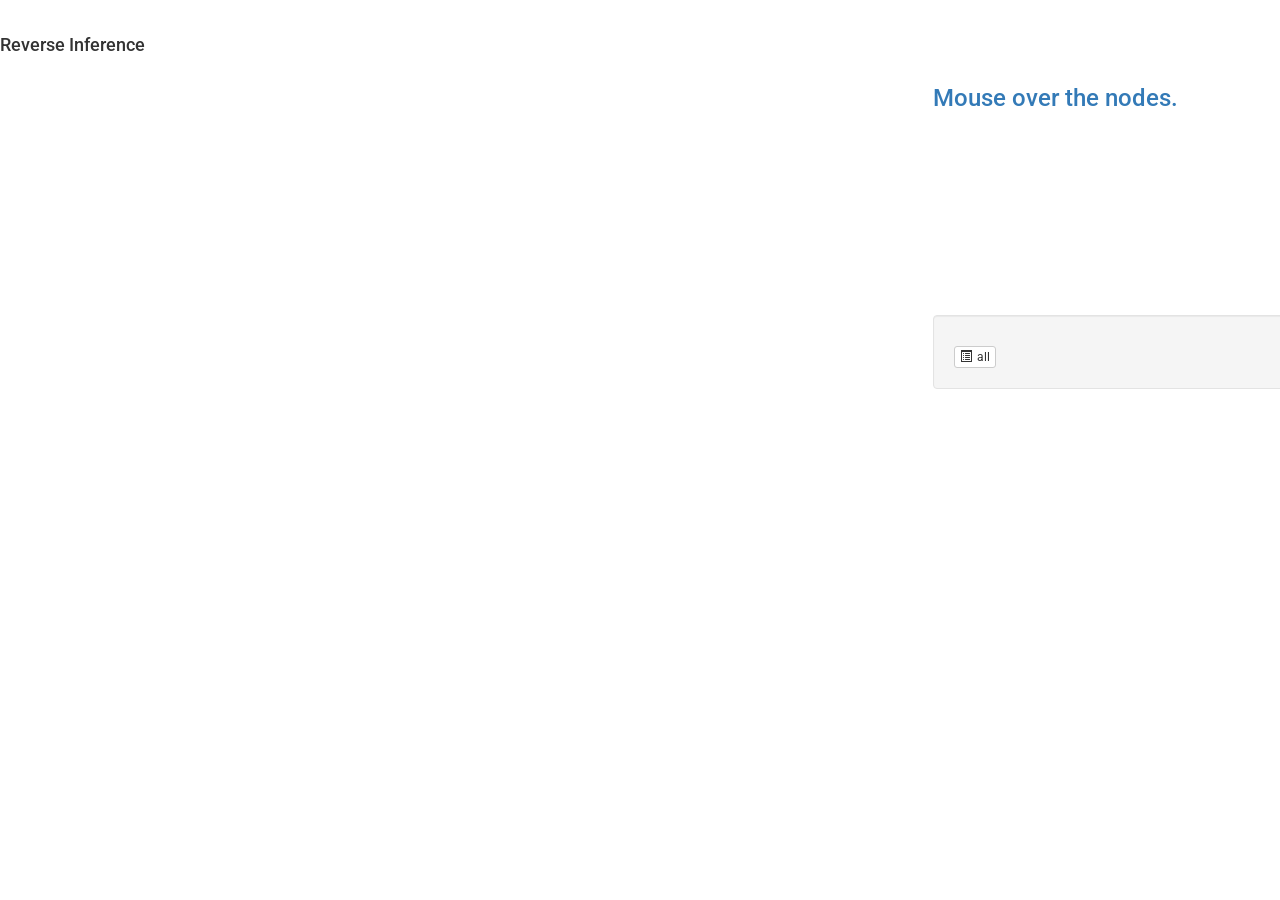
==== treeci/index.html @ a7011471 "first commit" ====
<!DOCTYPE html>
<head>
    <title>Reverse Inference</title>
    <script src="http://code.jquery.com/jquery-2.1.4.min.js"></script>
    <link rel="stylesheet" type="text/css" href="https://maxcdn.bootstrapcdn.com/bootstrap/3.3.4/css/bootstrap.min.css">
    <script src="https://maxcdn.bootstrapcdn.com/bootstrap/3.3.4/js/bootstrap.min.js"></script>
    <script src="js/stalactite.js"></script>
    <script src="//cdn.datatables.net/1.10.7/js/jquery.dataTables.min.js"></script>
    <script src="//cdn.datatables.net/plug-ins/1.10.7/integration/bootstrap/3/dataTables.bootstrap.js"></script>
    <link href='http://fonts.googleapis.com/css?family=Roboto:300' rel='stylesheet' type='text/css'>
    <link href='//cdn.datatables.net/plug-ins/1.10.7/integration/bootstrap/3/dataTables.bootstrap.css' rel='stylesheet' type='text/css'>
    <link rel="stylesheet" type="text/css" href="css/style.css">

</head>

<meta charset="utf-8">
<body>
<div class="container">
    <div class="row">
         <h4 class="float-left">Reverse Inference</h4>
    </div>
    <div class="row">
        <div class="col-md-8" id="tree"></div>
        <div class="col-md-4" id="info">
                <div class="row" id="info-box">
                       <a id="node_name_link"><h3 id="node_name">Mouse over the nodes.</h3></a>
                       <h3 id="node_contrast" class="hidden"></h3>
                       <h4 id="node_task" class="hidden"></h4>
                       <p id="node_description"></p> 
                </div>
                <div id="node_concepts" class="row hidden" style="margin-bottom:10px">

                </div>
                <!-- Buttons -->
                <div class="row well" id="button_controls">
                        <div style="margin-top:10px">

                            <!-- Table to see all scores -->
                            <a href="table.html">
                                <button class="btn btn-default btn-xs"><span class="glyphicon glyphicon-list-alt"></span>all</button>
                            </a>

                            <!-- Download image or meta data -->                        
                            <a id="node_download" class="hidden" target="_blank">
                                <button class="btn btn-default btn-xs"><span class="glyphicon glyphicon-download-alt"></span>download</button>
                            </a>

                            <!-- Show associated images -->
                            <a id="node_images" class="hidden">
                                <button type="button" data-toggle="modal" data-target="#images_modal" class="btn btn-default btn-xs"><span class="glyphicon glyphicon-eye-open"></span>images</button>
                            </a>

                            <!-- Details page -->
                            <a id="node_details" class="hidden">
                                <button class="btn btn-default btn-xs"><span class="glyphicon glyphicon-info-sign"></span>details</button>
                            </a>
                    </div>
                </div>

                <div class="row hidden" id="scores">
                    <table id="inference" border="1" class="dataframe table table-striped table-bordered">
                        <thead>
                            <th>metric</th>
                            <th>value</th>
                        </thead>
                        <tbody>
                            <!--<tr><td>reverse inference: ranges</td><td id="scores_score_range"></td></tr>-->
                            <tr><td>ranges score (in group)</td><td id="scores_range_score_in"></td></tr>
                            <tr><td>ranges score (out group)</td><td id="scores_range_score_out"></td></tr>
                            <tr><td>ranges score (bayes factor)</td><td id="scores_range_bayes"></td></tr>
                            <tr><td>reverse inference: binary</td><td id="scores_score_binary"></td></tr>
                            <tr><td>binary score (in group)</td><td id="scores_binary_score_in"></td></tr>
                            <tr><td>binary score (out group)</td><td id="scores_binary_score_out"></td></tr>
                            <tr><td>binary score (bayes factor)</td><td id="scores_binary_bayes"></td></tr>
                            <tr><td>binary score threshold</td><td id="scores_binary_threshold"></td></tr>
                            <tr><td>in group, N =</td><td id="scores_count_in"></td></tr>
                            <tr><td>out group, N =</td><td id="scores_count_out"></td></tr>
                        </tbody>
                   </table>
              
                </div>

                <!-- Image -->
                <div class="row">
                    <a href="#" id="node_image_holder" class="hidden" target="_blank">
                        <img id="node_image" width="250px" src=""/>
                    </a>
                </div>
        </div>
    </div>
<script src="http://d3js.org/d3.v3.min.js"></script>
<script src="js/reverseinference.js"></script>
</body>

<footer>
    <a class="footer" href="http://poldracklab.stanford.edu" target="_blank">Poldracklab</a>
</footer>

<!-- View Images Modal -->
<script>
$("#brain_maps").stalactite(); 
</script>

<div class="modal fade" id="images_modal">
  <div class="modal-lg">
    <div class="modal-content">
      <div class="modal-header">
        <button type="button" class="close" data-dismiss="modal" aria-label="Close"><span aria-hidden="true">&times;</span></button>
        <h4 class="modal-title">Images Tagged With Concept</h4>
        <div class="row">
            <div class="col-md-2">
                <p>collections </p>
            </div>
            <div class="col-md-10" id="collection_tags">
               <!-- Collection tags will be added here -->
            </div>
        </div>
      </div>
      <div class="modal-body" id="brain_maps" style="text-align: center;">
          <!-- Images get appended here -->
      </div>
      <div class="modal-footer">
        <button type="button" class="btn btn-default" data-dismiss="modal">Close</button>
      </div>
    </div><!-- /.modal-content -->
  </div><!-- /.modal-dialog -->
</div><!-- /.modal -->

</div><!-- close container-->

</html>
---- treeci/css/style.css ----
body {
  font-family: 'Roboto', sans-serif;
}

.node {
  cursor: pointer;
}

.node circle {
  fill: #fff;
  stroke: steelblue;
  stroke-width: 1.5px;
}

.node text {
  font: 10px sans-serif;
}

#info-box {
  height: 250px;
  width: 100%;
}

#node_image {
  padding-top:40px;
  padding-bottom:20px;
  width: 100%;
}

#button_controls {
  padding: 20px;
}

.link {
  fill: none;
  stroke: #ccc;
  stroke-width: 1.5px;
}

.container {
  width: 1400px;
  margin-top: 25px;
}

.glyphicon {
  padding-right:5px;
}

.float-right {
  float: right
}

.float-left {
  float: left;
}

.footer {
  float: right;
  margin-bottom:20px;
  margin-left:5px;
}

/* View Images Modal */
.modal-header {
  height:100px;
}
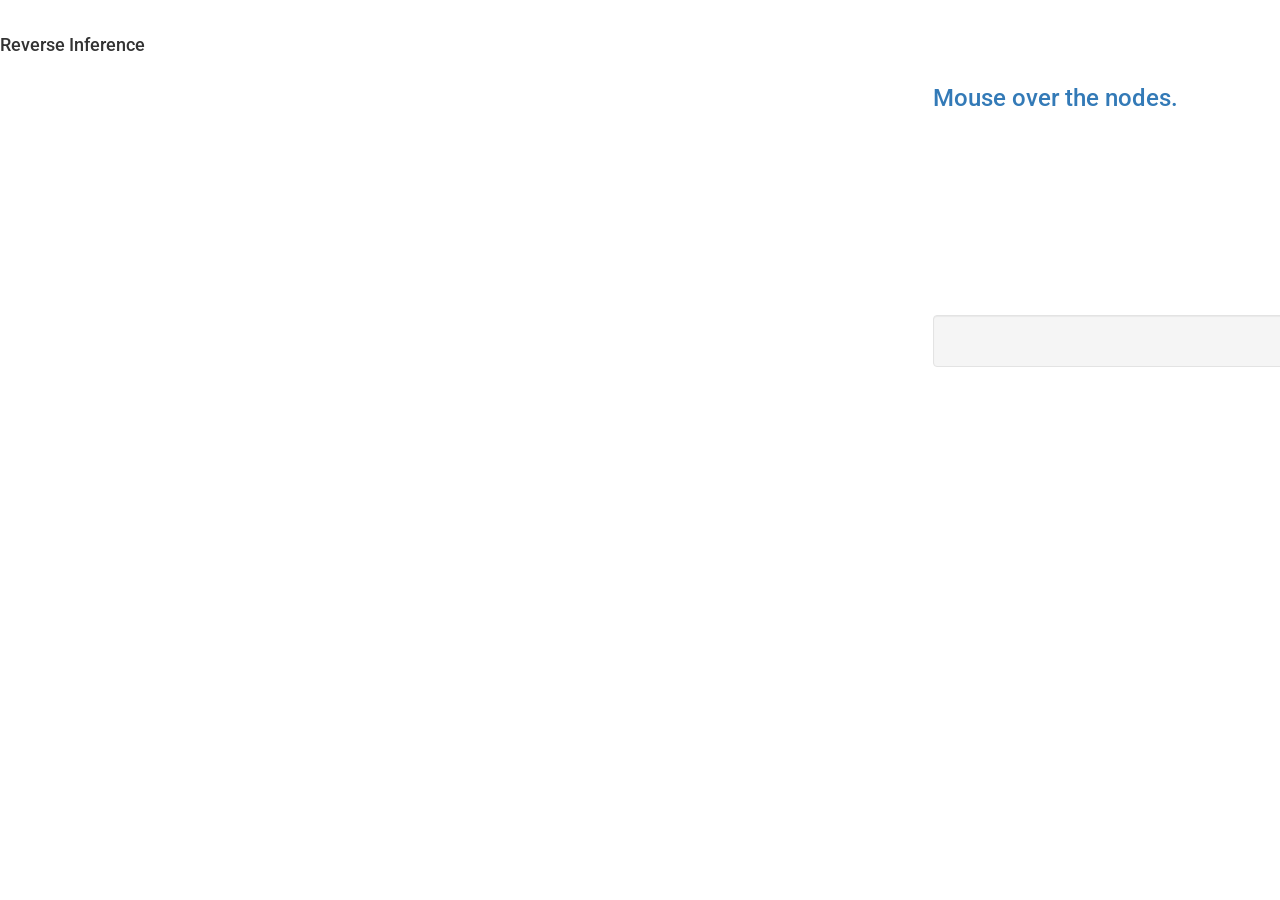
==== commit 2021c7f1: "modified:   treeci/index.html 	modified:   treeci/js/neurovault.js 	modified:   treeci/run.py 	modif" ====
--- a/treeci/index.html
+++ b/treeci/index.html
@@ -1,13 +1,13 @@
 <!DOCTYPE html>
 <head>
     <title>Reverse Inference</title>
-    <script src="http://code.jquery.com/jquery-2.1.4.min.js"></script>
+    <script src="https://code.jquery.com/jquery-2.1.4.min.js"></script>
     <link rel="stylesheet" type="text/css" href="https://maxcdn.bootstrapcdn.com/bootstrap/3.3.4/css/bootstrap.min.css">
     <script src="https://maxcdn.bootstrapcdn.com/bootstrap/3.3.4/js/bootstrap.min.js"></script>
     <script src="js/stalactite.js"></script>
     <script src="//cdn.datatables.net/1.10.7/js/jquery.dataTables.min.js"></script>
     <script src="//cdn.datatables.net/plug-ins/1.10.7/integration/bootstrap/3/dataTables.bootstrap.js"></script>
-    <link href='http://fonts.googleapis.com/css?family=Roboto:300' rel='stylesheet' type='text/css'>
+    <link href='https://fonts.googleapis.com/css?family=Roboto:300' rel='stylesheet' type='text/css'>
     <link href='//cdn.datatables.net/plug-ins/1.10.7/integration/bootstrap/3/dataTables.bootstrap.css' rel='stylesheet' type='text/css'>
     <link rel="stylesheet" type="text/css" href="css/style.css">
 
@@ -35,11 +35,6 @@
                 <div class="row well" id="button_controls">
                         <div style="margin-top:10px">
 
-                            <!-- Table to see all scores -->
-                            <a href="table.html">
-                                <button class="btn btn-default btn-xs"><span class="glyphicon glyphicon-list-alt"></span>all</button>
-                            </a>
-
                             <!-- Download image or meta data -->                        
                             <a id="node_download" class="hidden" target="_blank">
                                 <button class="btn btn-default btn-xs"><span class="glyphicon glyphicon-download-alt"></span>download</button>
@@ -55,29 +50,6 @@
                                 <button class="btn btn-default btn-xs"><span class="glyphicon glyphicon-info-sign"></span>details</button>
                             </a>
                     </div>
-                </div>
-
-                <div class="row hidden" id="scores">
-                    <table id="inference" border="1" class="dataframe table table-striped table-bordered">
-                        <thead>
-                            <th>metric</th>
-                            <th>value</th>
-                        </thead>
-                        <tbody>
-                            <!--<tr><td>reverse inference: ranges</td><td id="scores_score_range"></td></tr>-->
-                            <tr><td>ranges score (in group)</td><td id="scores_range_score_in"></td></tr>
-                            <tr><td>ranges score (out group)</td><td id="scores_range_score_out"></td></tr>
-                            <tr><td>ranges score (bayes factor)</td><td id="scores_range_bayes"></td></tr>
-                            <tr><td>reverse inference: binary</td><td id="scores_score_binary"></td></tr>
-                            <tr><td>binary score (in group)</td><td id="scores_binary_score_in"></td></tr>
-                            <tr><td>binary score (out group)</td><td id="scores_binary_score_out"></td></tr>
-                            <tr><td>binary score (bayes factor)</td><td id="scores_binary_bayes"></td></tr>
-                            <tr><td>binary score threshold</td><td id="scores_binary_threshold"></td></tr>
-                            <tr><td>in group, N =</td><td id="scores_count_in"></td></tr>
-                            <tr><td>out group, N =</td><td id="scores_count_out"></td></tr>
-                        </tbody>
-                   </table>
-              
                 </div>
 
                 <!-- Image -->
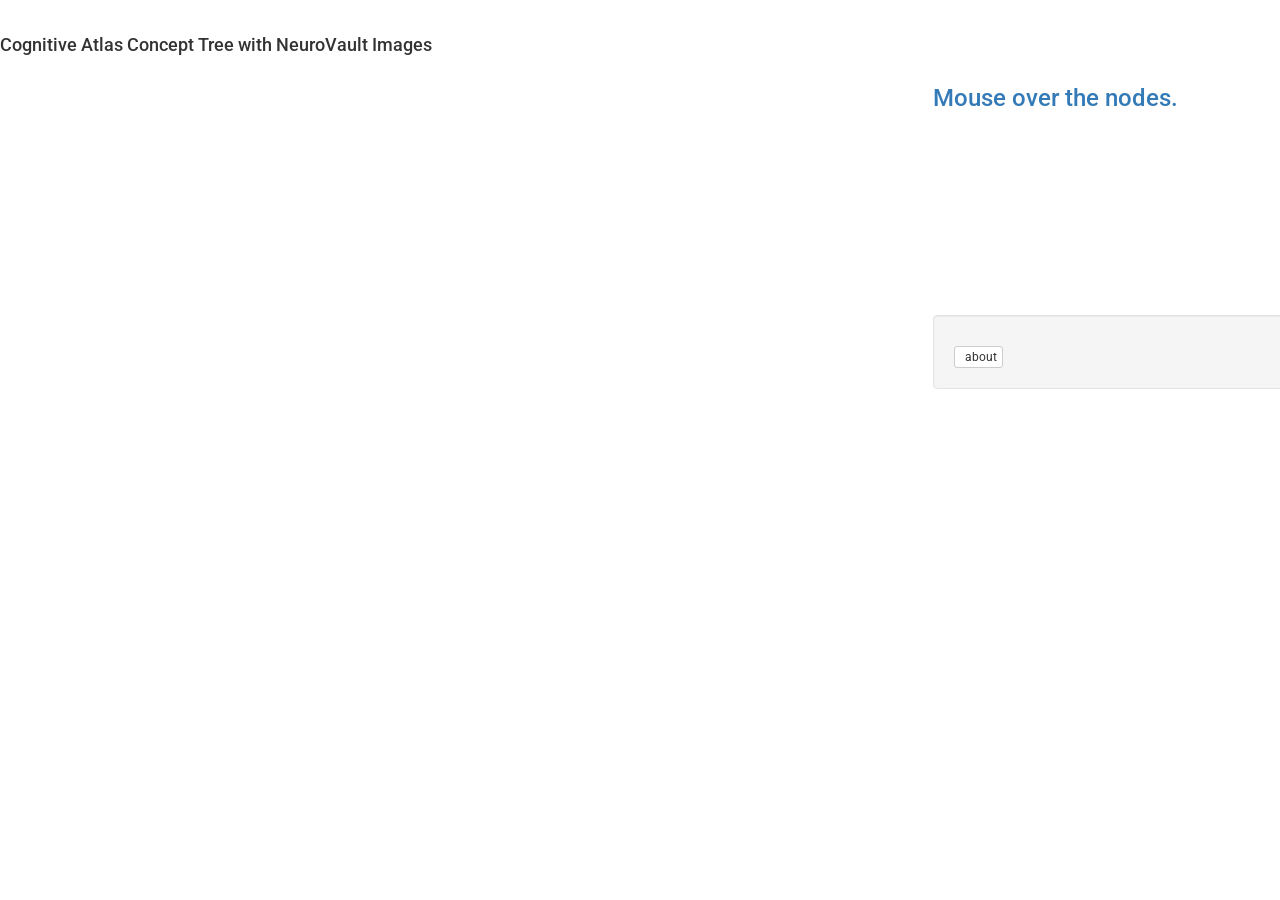
==== commit cb4d06bb: "updating with about modal, fixing front page" ====
--- a/treeci/index.html
+++ b/treeci/index.html
@@ -17,7 +17,7 @@
 <body>
 <div class="container">
     <div class="row">
-         <h4 class="float-left">Reverse Inference</h4>
+         <h4 class="float-left">Cognitive Atlas Concept Tree with NeuroVault Images</h4>
     </div>
     <div class="row">
         <div class="col-md-8" id="tree"></div>
@@ -38,6 +38,11 @@
                             <!-- Download image or meta data -->                        
                             <a id="node_download" class="hidden" target="_blank">
                                 <button class="btn btn-default btn-xs"><span class="glyphicon glyphicon-download-alt"></span>download</button>
+                            </a>
+
+                            <!-- About modal -->
+                            <a>
+                                <button type="button" data-toggle="modal" data-target="#about_modal" class="btn btn-default btn-xs"><span class="glyphicon glyphicon-question"></span>about</button>
                             </a>
 
                             <!-- Show associated images -->
@@ -98,6 +103,28 @@
   </div><!-- /.modal-dialog -->
 </div><!-- /.modal -->
 
+<!-- About modal-->
+<div class="modal fade" id="about_modal">
+  <div class="modal-lg">
+    <div class="modal-content">
+      <div class="modal-header">
+        <button type="button" class="close" data-dismiss="modal" aria-label="Close"><span aria-hidden="true">&times;</span></button>
+        <h4 class="modal-title">About Cognitive Atlas Tagged NeuroVault Brain Maps</h4>
+      </div>
+      <div class="modal-body">
+        <p><strong>What is this tree showing me?</strong> This is a tree of <a href="http://www.cognitiveatlas.org" target="_blank">Cognitive Atlas concepts</a> and brain map images from the <a href="http://www.neurovault.org">NeuroVault</a> database that have been asserted to measure them. Each blue dot (a "node") represents either a concept (in the case of a term like "risk") or an image (in the case of a number). When you click on the name of the concept or image in the panel on the right to explore further, you will see more details about the image or concept, and a list of associated images (in the case of a concept) or concepts (in the case of an image).</p><br>
+        <p><strong>What is this?</strong>This is a continuous integration reproducible repo that will generate an updated tree of Cognitive Atlas concepts and associated NeuroVault images using APIs from both resources, which is updated whenever the branch is rebuild to reflect the current state of the Cognitive Atlas and NeuroVault.</p><br>
+       <p><strong>How do I place my data in this space?</strong>We have implemented tagging of Cognitive Atlas task and contrasts in the <a href="http://www.neurovault.org">NeuroVault</a> database, and we invite you to upload your brain maps here and tag them to be added to this visualization (upon rebuilding on CircleCI to regenerate the artifact).</p><br>
+       <p><strong>Who made this?</strong>This is a "continuous integration reproducible repo" that we have generated to go alone with work to assess the value of <a href="https://github.com/vsoch/semantic-image-comparison" target="_blank">semantic image comparison</a>. We have shown that there is value in annotating brain map images with cognitive concepts.</p>   
+      </div>
+      <div class="modal-footer">
+        <button type="button" class="btn btn-default" data-dismiss="modal">Close</button>
+      </div>
+    </div><!-- /.modal-content -->
+  </div><!-- /.modal-dialog -->
+</div><!-- /.modal -->
+
+
 </div><!-- close container-->
 
 </html>
